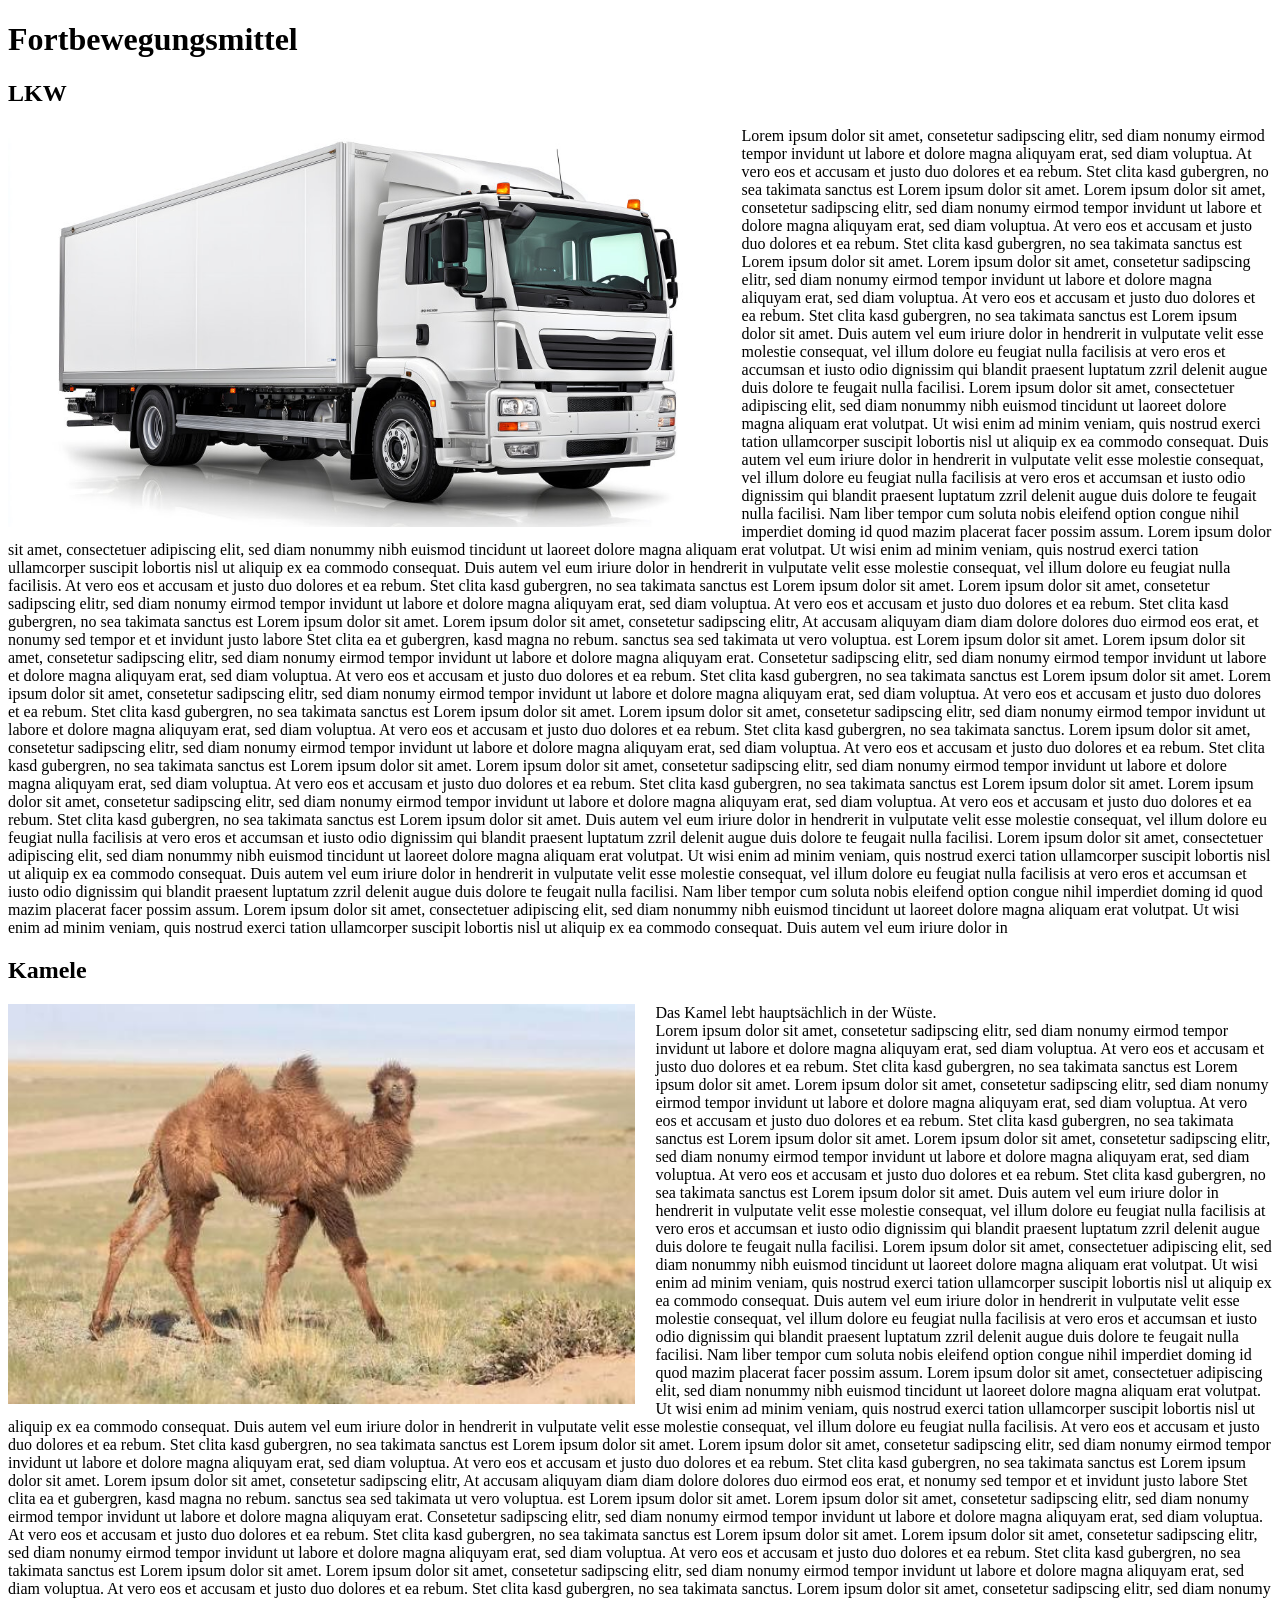
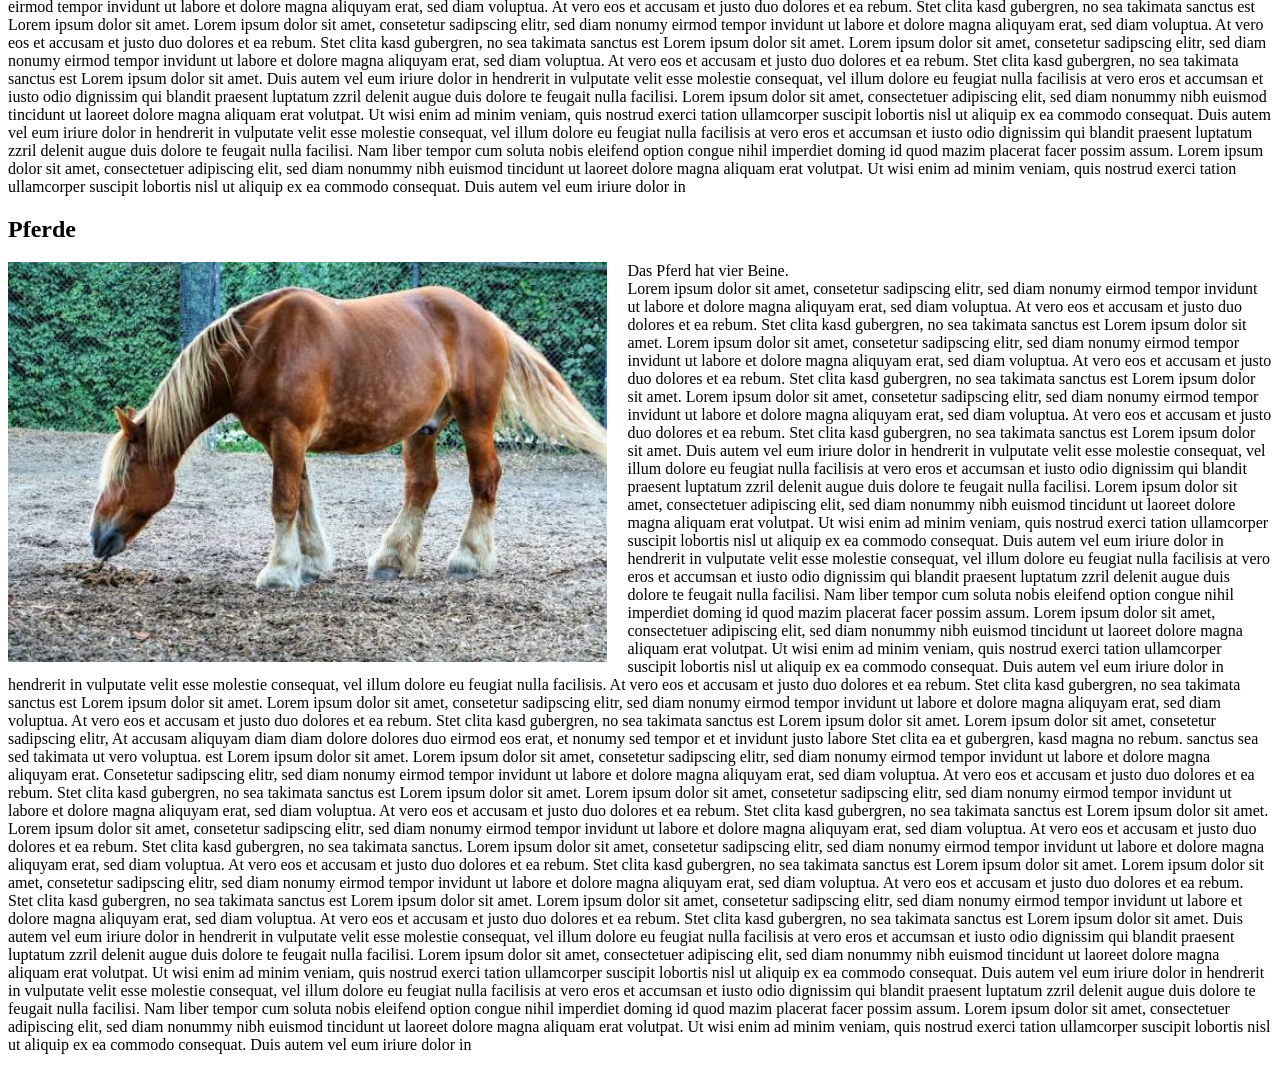
==== index.html @ 902c9213 "Rename Fortbewegungsmittel.html to index.html" ====
<!DOCTYPE html>
<html>
	<head>
		<meta charset="UTF-8">
		<title>Fortbewegungsmittel</title>
		<style type="text/css">
			img{ float:left; margin-right:20px; marging-bottom:20px; }
		</style>
	</head>
	<body>
		<h1>
			Fortbewegungsmittel
		</h1>
		<h2>
			LKW
		</h2>
		<p>
			<img src="lkw.jpg" alt="LKW" height="400px">
			Lorem ipsum dolor sit amet, consetetur sadipscing elitr, sed diam nonumy eirmod tempor invidunt ut labore et dolore magna aliquyam erat, sed diam voluptua. At vero eos et accusam et justo duo dolores et ea rebum. Stet clita kasd gubergren, no sea takimata sanctus est Lorem ipsum dolor sit amet. Lorem ipsum dolor sit amet, consetetur sadipscing elitr, sed diam nonumy eirmod tempor invidunt ut labore et dolore magna aliquyam erat, sed diam voluptua. At vero eos et accusam et justo duo dolores et ea rebum. Stet clita kasd gubergren, no sea takimata sanctus est Lorem ipsum dolor sit amet. Lorem ipsum dolor sit amet, consetetur sadipscing elitr, sed diam nonumy eirmod tempor invidunt ut labore et dolore magna aliquyam erat, sed diam voluptua. At vero eos et accusam et justo duo dolores et ea rebum. Stet clita kasd gubergren, no sea takimata sanctus est Lorem ipsum dolor sit amet.  Duis autem vel eum iriure dolor in hendrerit in vulputate velit esse molestie consequat, vel illum dolore eu feugiat nulla facilisis at vero eros et accumsan et iusto odio dignissim qui blandit praesent luptatum zzril delenit augue duis dolore te feugait nulla facilisi. Lorem ipsum dolor sit amet, consectetuer adipiscing elit, sed diam nonummy nibh euismod tincidunt ut laoreet dolore magna aliquam erat volutpat.  Ut wisi enim ad minim veniam, quis nostrud exerci tation ullamcorper suscipit lobortis nisl ut aliquip ex ea commodo consequat. Duis autem vel eum iriure dolor in hendrerit in vulputate velit esse molestie consequat, vel illum dolore eu feugiat nulla facilisis at vero eros et accumsan et iusto odio dignissim qui blandit praesent luptatum zzril delenit augue duis dolore te feugait nulla facilisi.  Nam liber tempor cum soluta nobis eleifend option congue nihil imperdiet doming id quod mazim placerat facer possim assum. Lorem ipsum dolor sit amet, consectetuer adipiscing elit, sed diam nonummy nibh euismod tincidunt ut laoreet dolore magna aliquam erat volutpat. Ut wisi enim ad minim veniam, quis nostrud exerci tation ullamcorper suscipit lobortis nisl ut aliquip ex ea commodo consequat.  Duis autem vel eum iriure dolor in hendrerit in vulputate velit esse molestie consequat, vel illum dolore eu feugiat nulla facilisis.   At vero eos et accusam et justo duo dolores et ea rebum. Stet clita kasd gubergren, no sea takimata sanctus est Lorem ipsum dolor sit amet. Lorem ipsum dolor sit amet, consetetur sadipscing elitr, sed diam nonumy eirmod tempor invidunt ut labore et dolore magna aliquyam erat, sed diam voluptua. At vero eos et accusam et justo duo dolores et ea rebum. Stet clita kasd gubergren, no sea takimata sanctus est Lorem ipsum dolor sit amet. Lorem ipsum dolor sit amet, consetetur sadipscing elitr, At accusam aliquyam diam diam dolore dolores duo eirmod eos erat, et nonumy sed tempor et et invidunt justo labore Stet clita ea et gubergren, kasd magna no rebum. sanctus sea sed takimata ut vero voluptua. est Lorem ipsum dolor sit amet. Lorem ipsum dolor sit amet, consetetur sadipscing elitr, sed diam nonumy eirmod tempor invidunt ut labore et dolore magna aliquyam erat.  Consetetur sadipscing elitr, sed diam nonumy eirmod tempor invidunt ut labore et dolore magna aliquyam erat, sed diam voluptua. At vero eos et accusam et justo duo dolores et ea rebum. Stet clita kasd gubergren, no sea takimata sanctus est Lorem ipsum dolor sit amet. Lorem ipsum dolor sit amet, consetetur sadipscing elitr, sed diam nonumy eirmod tempor invidunt ut labore et dolore magna aliquyam erat, sed diam voluptua. At vero eos et accusam et justo duo dolores et ea rebum. Stet clita kasd gubergren, no sea takimata sanctus est Lorem ipsum dolor sit amet. Lorem ipsum dolor sit amet, consetetur sadipscing elitr, sed diam nonumy eirmod tempor invidunt ut labore et dolore magna aliquyam erat, sed diam voluptua. At vero eos et accusam et justo duo dolores et ea rebum. Stet clita kasd gubergren, no sea takimata sanctus.  Lorem ipsum dolor sit amet, consetetur sadipscing elitr, sed diam nonumy eirmod tempor invidunt ut labore et dolore magna aliquyam erat, sed diam voluptua. At vero eos et accusam et justo duo dolores et ea rebum. Stet clita kasd gubergren, no sea takimata sanctus est Lorem ipsum dolor sit amet. Lorem ipsum dolor sit amet, consetetur sadipscing elitr, sed diam nonumy eirmod tempor invidunt ut labore et dolore magna aliquyam erat, sed diam voluptua. At vero eos et accusam et justo duo dolores et ea rebum. Stet clita kasd gubergren, no sea takimata sanctus est Lorem ipsum dolor sit amet. Lorem ipsum dolor sit amet, consetetur sadipscing elitr, sed diam nonumy eirmod tempor invidunt ut labore et dolore magna aliquyam erat, sed diam voluptua. At vero eos et accusam et justo duo dolores et ea rebum. Stet clita kasd gubergren, no sea takimata sanctus est Lorem ipsum dolor sit amet.  Duis autem vel eum iriure dolor in hendrerit in vulputate velit esse molestie consequat, vel illum dolore eu feugiat nulla facilisis at vero eros et accumsan et iusto odio dignissim qui blandit praesent luptatum zzril delenit augue duis dolore te feugait nulla facilisi. Lorem ipsum dolor sit amet, consectetuer adipiscing elit, sed diam nonummy nibh euismod tincidunt ut laoreet dolore magna aliquam erat volutpat.  Ut wisi enim ad minim veniam, quis nostrud exerci tation ullamcorper suscipit lobortis nisl ut aliquip ex ea commodo consequat. Duis autem vel eum iriure dolor in hendrerit in vulputate velit esse molestie consequat, vel illum dolore eu feugiat nulla facilisis at vero eros et accumsan et iusto odio dignissim qui blandit praesent luptatum zzril delenit augue duis dolore te feugait nulla facilisi.  Nam liber tempor cum soluta nobis eleifend option congue nihil imperdiet doming id quod mazim placerat facer possim assum. Lorem ipsum dolor sit amet, consectetuer adipiscing elit, sed diam nonummy nibh euismod tincidunt ut laoreet dolore magna aliquam erat volutpat. Ut wisi enim ad minim veniam, quis nostrud exerci tation ullamcorper suscipit lobortis nisl ut aliquip ex ea commodo consequat.  Duis autem vel eum iriure dolor in
		</p>
		<h2 style="clear:left">
			Kamele
		</h2>
		<p>
			<img src="kamel.jpg" alt="Kamel" height="400px">
			Das Kamel lebt hauptsächlich in der Wüste.<br>
			Lorem ipsum dolor sit amet, consetetur sadipscing elitr, sed diam nonumy eirmod tempor invidunt ut labore et dolore magna aliquyam erat, sed diam voluptua. At vero eos et accusam et justo duo dolores et ea rebum. Stet clita kasd gubergren, no sea takimata sanctus est Lorem ipsum dolor sit amet. Lorem ipsum dolor sit amet, consetetur sadipscing elitr, sed diam nonumy eirmod tempor invidunt ut labore et dolore magna aliquyam erat, sed diam voluptua. At vero eos et accusam et justo duo dolores et ea rebum. Stet clita kasd gubergren, no sea takimata sanctus est Lorem ipsum dolor sit amet. Lorem ipsum dolor sit amet, consetetur sadipscing elitr, sed diam nonumy eirmod tempor invidunt ut labore et dolore magna aliquyam erat, sed diam voluptua. At vero eos et accusam et justo duo dolores et ea rebum. Stet clita kasd gubergren, no sea takimata sanctus est Lorem ipsum dolor sit amet.  Duis autem vel eum iriure dolor in hendrerit in vulputate velit esse molestie consequat, vel illum dolore eu feugiat nulla facilisis at vero eros et accumsan et iusto odio dignissim qui blandit praesent luptatum zzril delenit augue duis dolore te feugait nulla facilisi. Lorem ipsum dolor sit amet, consectetuer adipiscing elit, sed diam nonummy nibh euismod tincidunt ut laoreet dolore magna aliquam erat volutpat.  Ut wisi enim ad minim veniam, quis nostrud exerci tation ullamcorper suscipit lobortis nisl ut aliquip ex ea commodo consequat. Duis autem vel eum iriure dolor in hendrerit in vulputate velit esse molestie consequat, vel illum dolore eu feugiat nulla facilisis at vero eros et accumsan et iusto odio dignissim qui blandit praesent luptatum zzril delenit augue duis dolore te feugait nulla facilisi.  Nam liber tempor cum soluta nobis eleifend option congue nihil imperdiet doming id quod mazim placerat facer possim assum. Lorem ipsum dolor sit amet, consectetuer adipiscing elit, sed diam nonummy nibh euismod tincidunt ut laoreet dolore magna aliquam erat volutpat. Ut wisi enim ad minim veniam, quis nostrud exerci tation ullamcorper suscipit lobortis nisl ut aliquip ex ea commodo consequat.  Duis autem vel eum iriure dolor in hendrerit in vulputate velit esse molestie consequat, vel illum dolore eu feugiat nulla facilisis.   At vero eos et accusam et justo duo dolores et ea rebum. Stet clita kasd gubergren, no sea takimata sanctus est Lorem ipsum dolor sit amet. Lorem ipsum dolor sit amet, consetetur sadipscing elitr, sed diam nonumy eirmod tempor invidunt ut labore et dolore magna aliquyam erat, sed diam voluptua. At vero eos et accusam et justo duo dolores et ea rebum. Stet clita kasd gubergren, no sea takimata sanctus est Lorem ipsum dolor sit amet. Lorem ipsum dolor sit amet, consetetur sadipscing elitr, At accusam aliquyam diam diam dolore dolores duo eirmod eos erat, et nonumy sed tempor et et invidunt justo labore Stet clita ea et gubergren, kasd magna no rebum. sanctus sea sed takimata ut vero voluptua. est Lorem ipsum dolor sit amet. Lorem ipsum dolor sit amet, consetetur sadipscing elitr, sed diam nonumy eirmod tempor invidunt ut labore et dolore magna aliquyam erat.  Consetetur sadipscing elitr, sed diam nonumy eirmod tempor invidunt ut labore et dolore magna aliquyam erat, sed diam voluptua. At vero eos et accusam et justo duo dolores et ea rebum. Stet clita kasd gubergren, no sea takimata sanctus est Lorem ipsum dolor sit amet. Lorem ipsum dolor sit amet, consetetur sadipscing elitr, sed diam nonumy eirmod tempor invidunt ut labore et dolore magna aliquyam erat, sed diam voluptua. At vero eos et accusam et justo duo dolores et ea rebum. Stet clita kasd gubergren, no sea takimata sanctus est Lorem ipsum dolor sit amet. Lorem ipsum dolor sit amet, consetetur sadipscing elitr, sed diam nonumy eirmod tempor invidunt ut labore et dolore magna aliquyam erat, sed diam voluptua. At vero eos et accusam et justo duo dolores et ea rebum. Stet clita kasd gubergren, no sea takimata sanctus.  Lorem ipsum dolor sit amet, consetetur sadipscing elitr, sed diam nonumy eirmod tempor invidunt ut labore et dolore magna aliquyam erat, sed diam voluptua. At vero eos et accusam et justo duo dolores et ea rebum. Stet clita kasd gubergren, no sea takimata sanctus est Lorem ipsum dolor sit amet. Lorem ipsum dolor sit amet, consetetur sadipscing elitr, sed diam nonumy eirmod tempor invidunt ut labore et dolore magna aliquyam erat, sed diam voluptua. At vero eos et accusam et justo duo dolores et ea rebum. Stet clita kasd gubergren, no sea takimata sanctus est Lorem ipsum dolor sit amet. Lorem ipsum dolor sit amet, consetetur sadipscing elitr, sed diam nonumy eirmod tempor invidunt ut labore et dolore magna aliquyam erat, sed diam voluptua. At vero eos et accusam et justo duo dolores et ea rebum. Stet clita kasd gubergren, no sea takimata sanctus est Lorem ipsum dolor sit amet.  Duis autem vel eum iriure dolor in hendrerit in vulputate velit esse molestie consequat, vel illum dolore eu feugiat nulla facilisis at vero eros et accumsan et iusto odio dignissim qui blandit praesent luptatum zzril delenit augue duis dolore te feugait nulla facilisi. Lorem ipsum dolor sit amet, consectetuer adipiscing elit, sed diam nonummy nibh euismod tincidunt ut laoreet dolore magna aliquam erat volutpat.  Ut wisi enim ad minim veniam, quis nostrud exerci tation ullamcorper suscipit lobortis nisl ut aliquip ex ea commodo consequat. Duis autem vel eum iriure dolor in hendrerit in vulputate velit esse molestie consequat, vel illum dolore eu feugiat nulla facilisis at vero eros et accumsan et iusto odio dignissim qui blandit praesent luptatum zzril delenit augue duis dolore te feugait nulla facilisi.  Nam liber tempor cum soluta nobis eleifend option congue nihil imperdiet doming id quod mazim placerat facer possim assum. Lorem ipsum dolor sit amet, consectetuer adipiscing elit, sed diam nonummy nibh euismod tincidunt ut laoreet dolore magna aliquam erat volutpat. Ut wisi enim ad minim veniam, quis nostrud exerci tation ullamcorper suscipit lobortis nisl ut aliquip ex ea commodo consequat.  Duis autem vel eum iriure dolor in
		</p>
		<h2 style="clear:left">
			Pferde
		</h2>
		<p>
			<img src="pferd.jpg" alt="Kamel" height="400px">
			Das Pferd hat vier Beine.<br>
			Lorem ipsum dolor sit amet, consetetur sadipscing elitr, sed diam nonumy eirmod tempor invidunt ut labore et dolore magna aliquyam erat, sed diam voluptua. At vero eos et accusam et justo duo dolores et ea rebum. Stet clita kasd gubergren, no sea takimata sanctus est Lorem ipsum dolor sit amet. Lorem ipsum dolor sit amet, consetetur sadipscing elitr, sed diam nonumy eirmod tempor invidunt ut labore et dolore magna aliquyam erat, sed diam voluptua. At vero eos et accusam et justo duo dolores et ea rebum. Stet clita kasd gubergren, no sea takimata sanctus est Lorem ipsum dolor sit amet. Lorem ipsum dolor sit amet, consetetur sadipscing elitr, sed diam nonumy eirmod tempor invidunt ut labore et dolore magna aliquyam erat, sed diam voluptua. At vero eos et accusam et justo duo dolores et ea rebum. Stet clita kasd gubergren, no sea takimata sanctus est Lorem ipsum dolor sit amet.  Duis autem vel eum iriure dolor in hendrerit in vulputate velit esse molestie consequat, vel illum dolore eu feugiat nulla facilisis at vero eros et accumsan et iusto odio dignissim qui blandit praesent luptatum zzril delenit augue duis dolore te feugait nulla facilisi. Lorem ipsum dolor sit amet, consectetuer adipiscing elit, sed diam nonummy nibh euismod tincidunt ut laoreet dolore magna aliquam erat volutpat.  Ut wisi enim ad minim veniam, quis nostrud exerci tation ullamcorper suscipit lobortis nisl ut aliquip ex ea commodo consequat. Duis autem vel eum iriure dolor in hendrerit in vulputate velit esse molestie consequat, vel illum dolore eu feugiat nulla facilisis at vero eros et accumsan et iusto odio dignissim qui blandit praesent luptatum zzril delenit augue duis dolore te feugait nulla facilisi.  Nam liber tempor cum soluta nobis eleifend option congue nihil imperdiet doming id quod mazim placerat facer possim assum. Lorem ipsum dolor sit amet, consectetuer adipiscing elit, sed diam nonummy nibh euismod tincidunt ut laoreet dolore magna aliquam erat volutpat. Ut wisi enim ad minim veniam, quis nostrud exerci tation ullamcorper suscipit lobortis nisl ut aliquip ex ea commodo consequat.  Duis autem vel eum iriure dolor in hendrerit in vulputate velit esse molestie consequat, vel illum dolore eu feugiat nulla facilisis.   At vero eos et accusam et justo duo dolores et ea rebum. Stet clita kasd gubergren, no sea takimata sanctus est Lorem ipsum dolor sit amet. Lorem ipsum dolor sit amet, consetetur sadipscing elitr, sed diam nonumy eirmod tempor invidunt ut labore et dolore magna aliquyam erat, sed diam voluptua. At vero eos et accusam et justo duo dolores et ea rebum. Stet clita kasd gubergren, no sea takimata sanctus est Lorem ipsum dolor sit amet. Lorem ipsum dolor sit amet, consetetur sadipscing elitr, At accusam aliquyam diam diam dolore dolores duo eirmod eos erat, et nonumy sed tempor et et invidunt justo labore Stet clita ea et gubergren, kasd magna no rebum. sanctus sea sed takimata ut vero voluptua. est Lorem ipsum dolor sit amet. Lorem ipsum dolor sit amet, consetetur sadipscing elitr, sed diam nonumy eirmod tempor invidunt ut labore et dolore magna aliquyam erat.  Consetetur sadipscing elitr, sed diam nonumy eirmod tempor invidunt ut labore et dolore magna aliquyam erat, sed diam voluptua. At vero eos et accusam et justo duo dolores et ea rebum. Stet clita kasd gubergren, no sea takimata sanctus est Lorem ipsum dolor sit amet. Lorem ipsum dolor sit amet, consetetur sadipscing elitr, sed diam nonumy eirmod tempor invidunt ut labore et dolore magna aliquyam erat, sed diam voluptua. At vero eos et accusam et justo duo dolores et ea rebum. Stet clita kasd gubergren, no sea takimata sanctus est Lorem ipsum dolor sit amet. Lorem ipsum dolor sit amet, consetetur sadipscing elitr, sed diam nonumy eirmod tempor invidunt ut labore et dolore magna aliquyam erat, sed diam voluptua. At vero eos et accusam et justo duo dolores et ea rebum. Stet clita kasd gubergren, no sea takimata sanctus.  Lorem ipsum dolor sit amet, consetetur sadipscing elitr, sed diam nonumy eirmod tempor invidunt ut labore et dolore magna aliquyam erat, sed diam voluptua. At vero eos et accusam et justo duo dolores et ea rebum. Stet clita kasd gubergren, no sea takimata sanctus est Lorem ipsum dolor sit amet. Lorem ipsum dolor sit amet, consetetur sadipscing elitr, sed diam nonumy eirmod tempor invidunt ut labore et dolore magna aliquyam erat, sed diam voluptua. At vero eos et accusam et justo duo dolores et ea rebum. Stet clita kasd gubergren, no sea takimata sanctus est Lorem ipsum dolor sit amet. Lorem ipsum dolor sit amet, consetetur sadipscing elitr, sed diam nonumy eirmod tempor invidunt ut labore et dolore magna aliquyam erat, sed diam voluptua. At vero eos et accusam et justo duo dolores et ea rebum. Stet clita kasd gubergren, no sea takimata sanctus est Lorem ipsum dolor sit amet.  Duis autem vel eum iriure dolor in hendrerit in vulputate velit esse molestie consequat, vel illum dolore eu feugiat nulla facilisis at vero eros et accumsan et iusto odio dignissim qui blandit praesent luptatum zzril delenit augue duis dolore te feugait nulla facilisi. Lorem ipsum dolor sit amet, consectetuer adipiscing elit, sed diam nonummy nibh euismod tincidunt ut laoreet dolore magna aliquam erat volutpat.  Ut wisi enim ad minim veniam, quis nostrud exerci tation ullamcorper suscipit lobortis nisl ut aliquip ex ea commodo consequat. Duis autem vel eum iriure dolor in hendrerit in vulputate velit esse molestie consequat, vel illum dolore eu feugiat nulla facilisis at vero eros et accumsan et iusto odio dignissim qui blandit praesent luptatum zzril delenit augue duis dolore te feugait nulla facilisi.  Nam liber tempor cum soluta nobis eleifend option congue nihil imperdiet doming id quod mazim placerat facer possim assum. Lorem ipsum dolor sit amet, consectetuer adipiscing elit, sed diam nonummy nibh euismod tincidunt ut laoreet dolore magna aliquam erat volutpat. Ut wisi enim ad minim veniam, quis nostrud exerci tation ullamcorper suscipit lobortis nisl ut aliquip ex ea commodo consequat.  Duis autem vel eum iriure dolor in
		</p>
	</body>
</html>
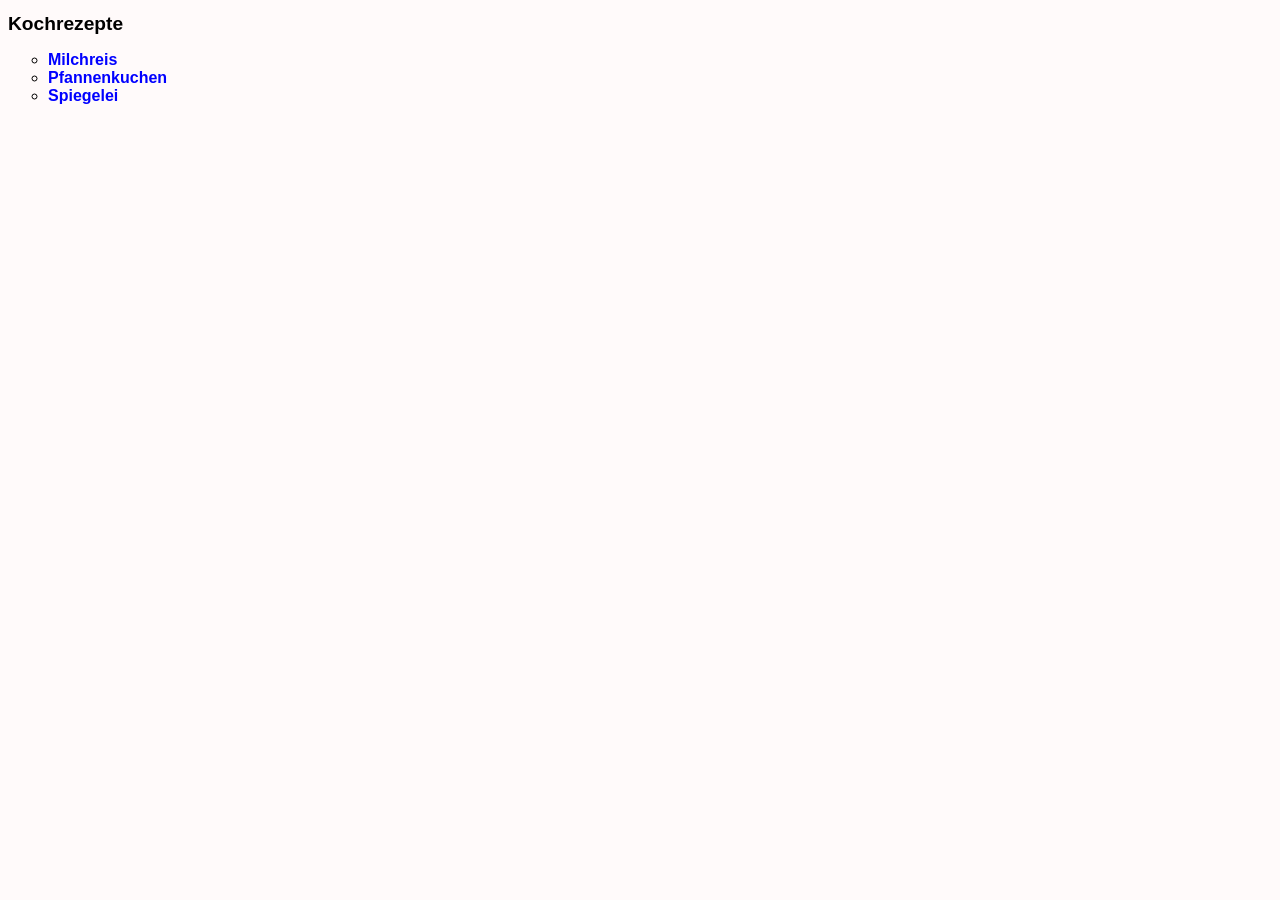
==== commit e60139d8: "Add files via upload" ====
--- a/index.html
+++ b/index.html
@@ -2,37 +2,17 @@
 <html>
 	<head>
 		<meta charset="UTF-8">
-		<title>Fortbewegungsmittel</title>
-		<style type="text/css">
-			img{ float:left; margin-right:20px; marging-bottom:20px; }
-		</style>
+		<title>Kochrezepte</title>
+		<link rel="stylesheet" type="text/css" href="styles.css"/>
 	</head>
 	<body>
 		<h1>
-			Fortbewegungsmittel
+			Kochrezepte
 		</h1>
-		<h2>
-			LKW
-		</h2>
-		<p>
-			<img src="lkw.jpg" alt="LKW" height="400px">
-			Lorem ipsum dolor sit amet, consetetur sadipscing elitr, sed diam nonumy eirmod tempor invidunt ut labore et dolore magna aliquyam erat, sed diam voluptua. At vero eos et accusam et justo duo dolores et ea rebum. Stet clita kasd gubergren, no sea takimata sanctus est Lorem ipsum dolor sit amet. Lorem ipsum dolor sit amet, consetetur sadipscing elitr, sed diam nonumy eirmod tempor invidunt ut labore et dolore magna aliquyam erat, sed diam voluptua. At vero eos et accusam et justo duo dolores et ea rebum. Stet clita kasd gubergren, no sea takimata sanctus est Lorem ipsum dolor sit amet. Lorem ipsum dolor sit amet, consetetur sadipscing elitr, sed diam nonumy eirmod tempor invidunt ut labore et dolore magna aliquyam erat, sed diam voluptua. At vero eos et accusam et justo duo dolores et ea rebum. Stet clita kasd gubergren, no sea takimata sanctus est Lorem ipsum dolor sit amet.  Duis autem vel eum iriure dolor in hendrerit in vulputate velit esse molestie consequat, vel illum dolore eu feugiat nulla facilisis at vero eros et accumsan et iusto odio dignissim qui blandit praesent luptatum zzril delenit augue duis dolore te feugait nulla facilisi. Lorem ipsum dolor sit amet, consectetuer adipiscing elit, sed diam nonummy nibh euismod tincidunt ut laoreet dolore magna aliquam erat volutpat.  Ut wisi enim ad minim veniam, quis nostrud exerci tation ullamcorper suscipit lobortis nisl ut aliquip ex ea commodo consequat. Duis autem vel eum iriure dolor in hendrerit in vulputate velit esse molestie consequat, vel illum dolore eu feugiat nulla facilisis at vero eros et accumsan et iusto odio dignissim qui blandit praesent luptatum zzril delenit augue duis dolore te feugait nulla facilisi.  Nam liber tempor cum soluta nobis eleifend option congue nihil imperdiet doming id quod mazim placerat facer possim assum. Lorem ipsum dolor sit amet, consectetuer adipiscing elit, sed diam nonummy nibh euismod tincidunt ut laoreet dolore magna aliquam erat volutpat. Ut wisi enim ad minim veniam, quis nostrud exerci tation ullamcorper suscipit lobortis nisl ut aliquip ex ea commodo consequat.  Duis autem vel eum iriure dolor in hendrerit in vulputate velit esse molestie consequat, vel illum dolore eu feugiat nulla facilisis.   At vero eos et accusam et justo duo dolores et ea rebum. Stet clita kasd gubergren, no sea takimata sanctus est Lorem ipsum dolor sit amet. Lorem ipsum dolor sit amet, consetetur sadipscing elitr, sed diam nonumy eirmod tempor invidunt ut labore et dolore magna aliquyam erat, sed diam voluptua. At vero eos et accusam et justo duo dolores et ea rebum. Stet clita kasd gubergren, no sea takimata sanctus est Lorem ipsum dolor sit amet. Lorem ipsum dolor sit amet, consetetur sadipscing elitr, At accusam aliquyam diam diam dolore dolores duo eirmod eos erat, et nonumy sed tempor et et invidunt justo labore Stet clita ea et gubergren, kasd magna no rebum. sanctus sea sed takimata ut vero voluptua. est Lorem ipsum dolor sit amet. Lorem ipsum dolor sit amet, consetetur sadipscing elitr, sed diam nonumy eirmod tempor invidunt ut labore et dolore magna aliquyam erat.  Consetetur sadipscing elitr, sed diam nonumy eirmod tempor invidunt ut labore et dolore magna aliquyam erat, sed diam voluptua. At vero eos et accusam et justo duo dolores et ea rebum. Stet clita kasd gubergren, no sea takimata sanctus est Lorem ipsum dolor sit amet. Lorem ipsum dolor sit amet, consetetur sadipscing elitr, sed diam nonumy eirmod tempor invidunt ut labore et dolore magna aliquyam erat, sed diam voluptua. At vero eos et accusam et justo duo dolores et ea rebum. Stet clita kasd gubergren, no sea takimata sanctus est Lorem ipsum dolor sit amet. Lorem ipsum dolor sit amet, consetetur sadipscing elitr, sed diam nonumy eirmod tempor invidunt ut labore et dolore magna aliquyam erat, sed diam voluptua. At vero eos et accusam et justo duo dolores et ea rebum. Stet clita kasd gubergren, no sea takimata sanctus.  Lorem ipsum dolor sit amet, consetetur sadipscing elitr, sed diam nonumy eirmod tempor invidunt ut labore et dolore magna aliquyam erat, sed diam voluptua. At vero eos et accusam et justo duo dolores et ea rebum. Stet clita kasd gubergren, no sea takimata sanctus est Lorem ipsum dolor sit amet. Lorem ipsum dolor sit amet, consetetur sadipscing elitr, sed diam nonumy eirmod tempor invidunt ut labore et dolore magna aliquyam erat, sed diam voluptua. At vero eos et accusam et justo duo dolores et ea rebum. Stet clita kasd gubergren, no sea takimata sanctus est Lorem ipsum dolor sit amet. Lorem ipsum dolor sit amet, consetetur sadipscing elitr, sed diam nonumy eirmod tempor invidunt ut labore et dolore magna aliquyam erat, sed diam voluptua. At vero eos et accusam et justo duo dolores et ea rebum. Stet clita kasd gubergren, no sea takimata sanctus est Lorem ipsum dolor sit amet.  Duis autem vel eum iriure dolor in hendrerit in vulputate velit esse molestie consequat, vel illum dolore eu feugiat nulla facilisis at vero eros et accumsan et iusto odio dignissim qui blandit praesent luptatum zzril delenit augue duis dolore te feugait nulla facilisi. Lorem ipsum dolor sit amet, consectetuer adipiscing elit, sed diam nonummy nibh euismod tincidunt ut laoreet dolore magna aliquam erat volutpat.  Ut wisi enim ad minim veniam, quis nostrud exerci tation ullamcorper suscipit lobortis nisl ut aliquip ex ea commodo consequat. Duis autem vel eum iriure dolor in hendrerit in vulputate velit esse molestie consequat, vel illum dolore eu feugiat nulla facilisis at vero eros et accumsan et iusto odio dignissim qui blandit praesent luptatum zzril delenit augue duis dolore te feugait nulla facilisi.  Nam liber tempor cum soluta nobis eleifend option congue nihil imperdiet doming id quod mazim placerat facer possim assum. Lorem ipsum dolor sit amet, consectetuer adipiscing elit, sed diam nonummy nibh euismod tincidunt ut laoreet dolore magna aliquam erat volutpat. Ut wisi enim ad minim veniam, quis nostrud exerci tation ullamcorper suscipit lobortis nisl ut aliquip ex ea commodo consequat.  Duis autem vel eum iriure dolor in
-		</p>
-		<h2 style="clear:left">
-			Kamele
-		</h2>
-		<p>
-			<img src="kamel.jpg" alt="Kamel" height="400px">
-			Das Kamel lebt hauptsächlich in der Wüste.<br>
-			Lorem ipsum dolor sit amet, consetetur sadipscing elitr, sed diam nonumy eirmod tempor invidunt ut labore et dolore magna aliquyam erat, sed diam voluptua. At vero eos et accusam et justo duo dolores et ea rebum. Stet clita kasd gubergren, no sea takimata sanctus est Lorem ipsum dolor sit amet. Lorem ipsum dolor sit amet, consetetur sadipscing elitr, sed diam nonumy eirmod tempor invidunt ut labore et dolore magna aliquyam erat, sed diam voluptua. At vero eos et accusam et justo duo dolores et ea rebum. Stet clita kasd gubergren, no sea takimata sanctus est Lorem ipsum dolor sit amet. Lorem ipsum dolor sit amet, consetetur sadipscing elitr, sed diam nonumy eirmod tempor invidunt ut labore et dolore magna aliquyam erat, sed diam voluptua. At vero eos et accusam et justo duo dolores et ea rebum. Stet clita kasd gubergren, no sea takimata sanctus est Lorem ipsum dolor sit amet.  Duis autem vel eum iriure dolor in hendrerit in vulputate velit esse molestie consequat, vel illum dolore eu feugiat nulla facilisis at vero eros et accumsan et iusto odio dignissim qui blandit praesent luptatum zzril delenit augue duis dolore te feugait nulla facilisi. Lorem ipsum dolor sit amet, consectetuer adipiscing elit, sed diam nonummy nibh euismod tincidunt ut laoreet dolore magna aliquam erat volutpat.  Ut wisi enim ad minim veniam, quis nostrud exerci tation ullamcorper suscipit lobortis nisl ut aliquip ex ea commodo consequat. Duis autem vel eum iriure dolor in hendrerit in vulputate velit esse molestie consequat, vel illum dolore eu feugiat nulla facilisis at vero eros et accumsan et iusto odio dignissim qui blandit praesent luptatum zzril delenit augue duis dolore te feugait nulla facilisi.  Nam liber tempor cum soluta nobis eleifend option congue nihil imperdiet doming id quod mazim placerat facer possim assum. Lorem ipsum dolor sit amet, consectetuer adipiscing elit, sed diam nonummy nibh euismod tincidunt ut laoreet dolore magna aliquam erat volutpat. Ut wisi enim ad minim veniam, quis nostrud exerci tation ullamcorper suscipit lobortis nisl ut aliquip ex ea commodo consequat.  Duis autem vel eum iriure dolor in hendrerit in vulputate velit esse molestie consequat, vel illum dolore eu feugiat nulla facilisis.   At vero eos et accusam et justo duo dolores et ea rebum. Stet clita kasd gubergren, no sea takimata sanctus est Lorem ipsum dolor sit amet. Lorem ipsum dolor sit amet, consetetur sadipscing elitr, sed diam nonumy eirmod tempor invidunt ut labore et dolore magna aliquyam erat, sed diam voluptua. At vero eos et accusam et justo duo dolores et ea rebum. Stet clita kasd gubergren, no sea takimata sanctus est Lorem ipsum dolor sit amet. Lorem ipsum dolor sit amet, consetetur sadipscing elitr, At accusam aliquyam diam diam dolore dolores duo eirmod eos erat, et nonumy sed tempor et et invidunt justo labore Stet clita ea et gubergren, kasd magna no rebum. sanctus sea sed takimata ut vero voluptua. est Lorem ipsum dolor sit amet. Lorem ipsum dolor sit amet, consetetur sadipscing elitr, sed diam nonumy eirmod tempor invidunt ut labore et dolore magna aliquyam erat.  Consetetur sadipscing elitr, sed diam nonumy eirmod tempor invidunt ut labore et dolore magna aliquyam erat, sed diam voluptua. At vero eos et accusam et justo duo dolores et ea rebum. Stet clita kasd gubergren, no sea takimata sanctus est Lorem ipsum dolor sit amet. Lorem ipsum dolor sit amet, consetetur sadipscing elitr, sed diam nonumy eirmod tempor invidunt ut labore et dolore magna aliquyam erat, sed diam voluptua. At vero eos et accusam et justo duo dolores et ea rebum. Stet clita kasd gubergren, no sea takimata sanctus est Lorem ipsum dolor sit amet. Lorem ipsum dolor sit amet, consetetur sadipscing elitr, sed diam nonumy eirmod tempor invidunt ut labore et dolore magna aliquyam erat, sed diam voluptua. At vero eos et accusam et justo duo dolores et ea rebum. Stet clita kasd gubergren, no sea takimata sanctus.  Lorem ipsum dolor sit amet, consetetur sadipscing elitr, sed diam nonumy eirmod tempor invidunt ut labore et dolore magna aliquyam erat, sed diam voluptua. At vero eos et accusam et justo duo dolores et ea rebum. Stet clita kasd gubergren, no sea takimata sanctus est Lorem ipsum dolor sit amet. Lorem ipsum dolor sit amet, consetetur sadipscing elitr, sed diam nonumy eirmod tempor invidunt ut labore et dolore magna aliquyam erat, sed diam voluptua. At vero eos et accusam et justo duo dolores et ea rebum. Stet clita kasd gubergren, no sea takimata sanctus est Lorem ipsum dolor sit amet. Lorem ipsum dolor sit amet, consetetur sadipscing elitr, sed diam nonumy eirmod tempor invidunt ut labore et dolore magna aliquyam erat, sed diam voluptua. At vero eos et accusam et justo duo dolores et ea rebum. Stet clita kasd gubergren, no sea takimata sanctus est Lorem ipsum dolor sit amet.  Duis autem vel eum iriure dolor in hendrerit in vulputate velit esse molestie consequat, vel illum dolore eu feugiat nulla facilisis at vero eros et accumsan et iusto odio dignissim qui blandit praesent luptatum zzril delenit augue duis dolore te feugait nulla facilisi. Lorem ipsum dolor sit amet, consectetuer adipiscing elit, sed diam nonummy nibh euismod tincidunt ut laoreet dolore magna aliquam erat volutpat.  Ut wisi enim ad minim veniam, quis nostrud exerci tation ullamcorper suscipit lobortis nisl ut aliquip ex ea commodo consequat. Duis autem vel eum iriure dolor in hendrerit in vulputate velit esse molestie consequat, vel illum dolore eu feugiat nulla facilisis at vero eros et accumsan et iusto odio dignissim qui blandit praesent luptatum zzril delenit augue duis dolore te feugait nulla facilisi.  Nam liber tempor cum soluta nobis eleifend option congue nihil imperdiet doming id quod mazim placerat facer possim assum. Lorem ipsum dolor sit amet, consectetuer adipiscing elit, sed diam nonummy nibh euismod tincidunt ut laoreet dolore magna aliquam erat volutpat. Ut wisi enim ad minim veniam, quis nostrud exerci tation ullamcorper suscipit lobortis nisl ut aliquip ex ea commodo consequat.  Duis autem vel eum iriure dolor in
-		</p>
-		<h2 style="clear:left">
-			Pferde
-		</h2>
-		<p>
-			<img src="pferd.jpg" alt="Kamel" height="400px">
-			Das Pferd hat vier Beine.<br>
-			Lorem ipsum dolor sit amet, consetetur sadipscing elitr, sed diam nonumy eirmod tempor invidunt ut labore et dolore magna aliquyam erat, sed diam voluptua. At vero eos et accusam et justo duo dolores et ea rebum. Stet clita kasd gubergren, no sea takimata sanctus est Lorem ipsum dolor sit amet. Lorem ipsum dolor sit amet, consetetur sadipscing elitr, sed diam nonumy eirmod tempor invidunt ut labore et dolore magna aliquyam erat, sed diam voluptua. At vero eos et accusam et justo duo dolores et ea rebum. Stet clita kasd gubergren, no sea takimata sanctus est Lorem ipsum dolor sit amet. Lorem ipsum dolor sit amet, consetetur sadipscing elitr, sed diam nonumy eirmod tempor invidunt ut labore et dolore magna aliquyam erat, sed diam voluptua. At vero eos et accusam et justo duo dolores et ea rebum. Stet clita kasd gubergren, no sea takimata sanctus est Lorem ipsum dolor sit amet.  Duis autem vel eum iriure dolor in hendrerit in vulputate velit esse molestie consequat, vel illum dolore eu feugiat nulla facilisis at vero eros et accumsan et iusto odio dignissim qui blandit praesent luptatum zzril delenit augue duis dolore te feugait nulla facilisi. Lorem ipsum dolor sit amet, consectetuer adipiscing elit, sed diam nonummy nibh euismod tincidunt ut laoreet dolore magna aliquam erat volutpat.  Ut wisi enim ad minim veniam, quis nostrud exerci tation ullamcorper suscipit lobortis nisl ut aliquip ex ea commodo consequat. Duis autem vel eum iriure dolor in hendrerit in vulputate velit esse molestie consequat, vel illum dolore eu feugiat nulla facilisis at vero eros et accumsan et iusto odio dignissim qui blandit praesent luptatum zzril delenit augue duis dolore te feugait nulla facilisi.  Nam liber tempor cum soluta nobis eleifend option congue nihil imperdiet doming id quod mazim placerat facer possim assum. Lorem ipsum dolor sit amet, consectetuer adipiscing elit, sed diam nonummy nibh euismod tincidunt ut laoreet dolore magna aliquam erat volutpat. Ut wisi enim ad minim veniam, quis nostrud exerci tation ullamcorper suscipit lobortis nisl ut aliquip ex ea commodo consequat.  Duis autem vel eum iriure dolor in hendrerit in vulputate velit esse molestie consequat, vel illum dolore eu feugiat nulla facilisis.   At vero eos et accusam et justo duo dolores et ea rebum. Stet clita kasd gubergren, no sea takimata sanctus est Lorem ipsum dolor sit amet. Lorem ipsum dolor sit amet, consetetur sadipscing elitr, sed diam nonumy eirmod tempor invidunt ut labore et dolore magna aliquyam erat, sed diam voluptua. At vero eos et accusam et justo duo dolores et ea rebum. Stet clita kasd gubergren, no sea takimata sanctus est Lorem ipsum dolor sit amet. Lorem ipsum dolor sit amet, consetetur sadipscing elitr, At accusam aliquyam diam diam dolore dolores duo eirmod eos erat, et nonumy sed tempor et et invidunt justo labore Stet clita ea et gubergren, kasd magna no rebum. sanctus sea sed takimata ut vero voluptua. est Lorem ipsum dolor sit amet. Lorem ipsum dolor sit amet, consetetur sadipscing elitr, sed diam nonumy eirmod tempor invidunt ut labore et dolore magna aliquyam erat.  Consetetur sadipscing elitr, sed diam nonumy eirmod tempor invidunt ut labore et dolore magna aliquyam erat, sed diam voluptua. At vero eos et accusam et justo duo dolores et ea rebum. Stet clita kasd gubergren, no sea takimata sanctus est Lorem ipsum dolor sit amet. Lorem ipsum dolor sit amet, consetetur sadipscing elitr, sed diam nonumy eirmod tempor invidunt ut labore et dolore magna aliquyam erat, sed diam voluptua. At vero eos et accusam et justo duo dolores et ea rebum. Stet clita kasd gubergren, no sea takimata sanctus est Lorem ipsum dolor sit amet. Lorem ipsum dolor sit amet, consetetur sadipscing elitr, sed diam nonumy eirmod tempor invidunt ut labore et dolore magna aliquyam erat, sed diam voluptua. At vero eos et accusam et justo duo dolores et ea rebum. Stet clita kasd gubergren, no sea takimata sanctus.  Lorem ipsum dolor sit amet, consetetur sadipscing elitr, sed diam nonumy eirmod tempor invidunt ut labore et dolore magna aliquyam erat, sed diam voluptua. At vero eos et accusam et justo duo dolores et ea rebum. Stet clita kasd gubergren, no sea takimata sanctus est Lorem ipsum dolor sit amet. Lorem ipsum dolor sit amet, consetetur sadipscing elitr, sed diam nonumy eirmod tempor invidunt ut labore et dolore magna aliquyam erat, sed diam voluptua. At vero eos et accusam et justo duo dolores et ea rebum. Stet clita kasd gubergren, no sea takimata sanctus est Lorem ipsum dolor sit amet. Lorem ipsum dolor sit amet, consetetur sadipscing elitr, sed diam nonumy eirmod tempor invidunt ut labore et dolore magna aliquyam erat, sed diam voluptua. At vero eos et accusam et justo duo dolores et ea rebum. Stet clita kasd gubergren, no sea takimata sanctus est Lorem ipsum dolor sit amet.  Duis autem vel eum iriure dolor in hendrerit in vulputate velit esse molestie consequat, vel illum dolore eu feugiat nulla facilisis at vero eros et accumsan et iusto odio dignissim qui blandit praesent luptatum zzril delenit augue duis dolore te feugait nulla facilisi. Lorem ipsum dolor sit amet, consectetuer adipiscing elit, sed diam nonummy nibh euismod tincidunt ut laoreet dolore magna aliquam erat volutpat.  Ut wisi enim ad minim veniam, quis nostrud exerci tation ullamcorper suscipit lobortis nisl ut aliquip ex ea commodo consequat. Duis autem vel eum iriure dolor in hendrerit in vulputate velit esse molestie consequat, vel illum dolore eu feugiat nulla facilisis at vero eros et accumsan et iusto odio dignissim qui blandit praesent luptatum zzril delenit augue duis dolore te feugait nulla facilisi.  Nam liber tempor cum soluta nobis eleifend option congue nihil imperdiet doming id quod mazim placerat facer possim assum. Lorem ipsum dolor sit amet, consectetuer adipiscing elit, sed diam nonummy nibh euismod tincidunt ut laoreet dolore magna aliquam erat volutpat. Ut wisi enim ad minim veniam, quis nostrud exerci tation ullamcorper suscipit lobortis nisl ut aliquip ex ea commodo consequat.  Duis autem vel eum iriure dolor in
-		</p>
+		<ul>
+			<li><a href="rezepte/milchreis.html" >Milchreis</a></li>
+			<li><a href="rezepte/pfannenkuchen.html" >Pfannenkuchen</a></li>
+			<li><a href="rezepte/spiegelei.html" >Spiegelei</a></li>
+		</ul>
 	</body>
-</html>
+</html>
--- a/styles.css
+++ b/styles.css
@@ -0,0 +1,11 @@
+a:link    { font-weight :bold; color:blue; text-decoration:none; }
+a:visited { font-weight :bold; color:gray; text-decoration:none; }
+a:focus   { font-weight :bold; color:red; text-decoration:underline; }
+a:hover   { font-weight :bold; color:green; text-decoration:none; }
+a:active  { font-weight :bold; color:lime; text-decoration:underline; }
+	*     { font-family:Verdana,sans-serif; }
+body      { background: snow; }
+h1        { font-size:1.2em; }
+h2        { font-size:1em; }
+	p     { font-size:0.8em; }
+ul        { list-style-type:circle; }
